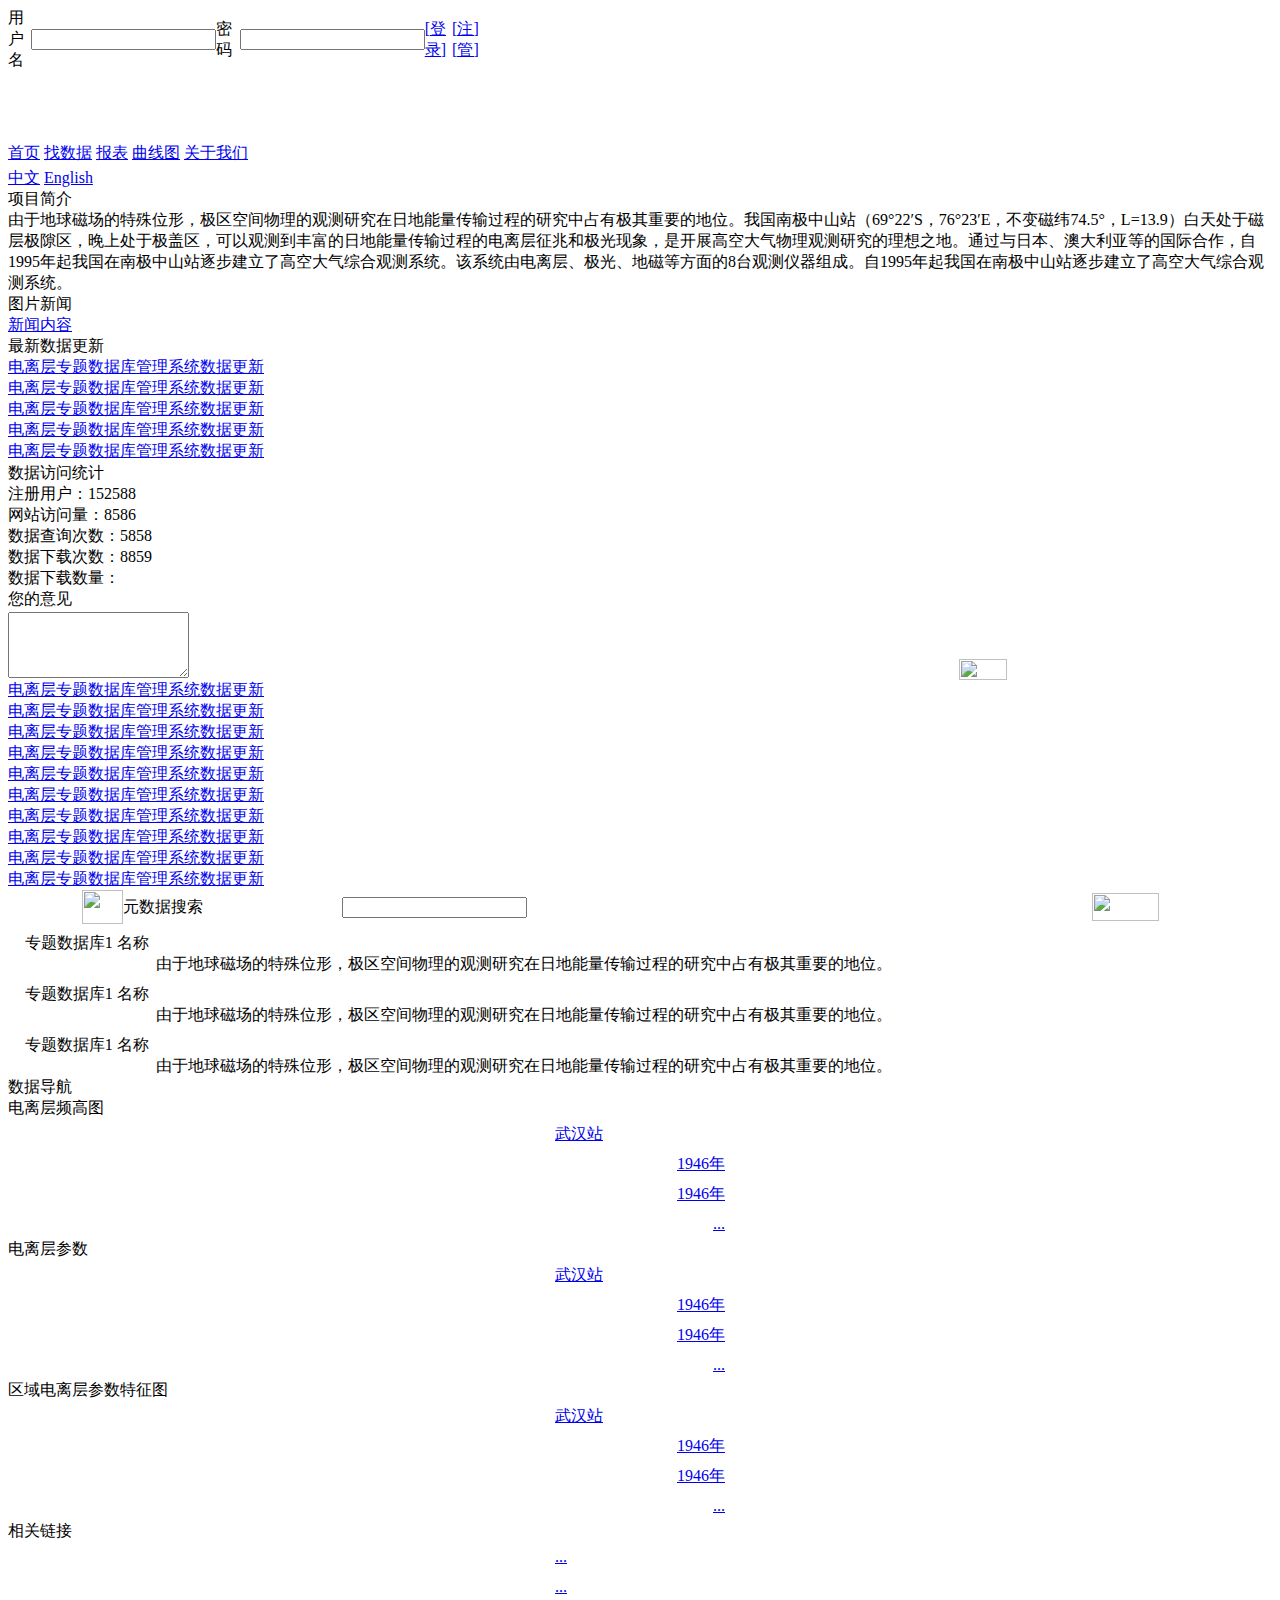
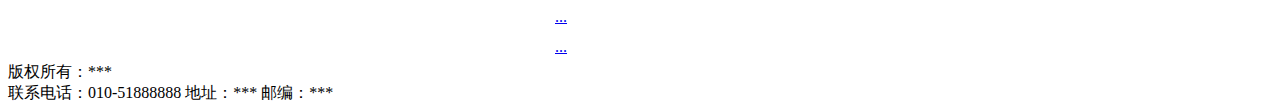
==== WebRoot/index.html @ f3375bb1 "添加管理员" ====
<!DOCTYPE html PUBLIC "-//W3C//DTD XHTML 1.0 Transitional//EN" "http://www.w3.org/TR/xhtml1/DTD/xhtml1-transitional.dtd">
<html xmlns="http://www.w3.org/1999/xhtml">
<head>
<meta http-equiv="Content-Type" content="text/html; charset=gb2312" />
<title>�����ר�����ݿ����ϵͳ</title>
<link href="images/1.css" type="text/css" rel="stylesheet" />
</head>

<body>
<div id="top">
<div class="top_right">
<table width="478" border="0" cellspacing="0" cellpadding="0">
  <tr>
    <td width="45" height="35" class="fontstyle1">�û���</td>
    <td width="152"><label>
      <input type="text" name="textfield" class="boxinput1" />
    </label></td>
    <td width="45" height="35" class="fontstyle1">����</td>
    <td width="152"><label>
      <input type="password" name="textfield" class="boxinput1" />
    </label></td>
    <td width="45"><a href="#" class="a1">[��¼]</a></td>
    <td width="55"><a href="#" class="a1">[ע]</a><a href="ht/index.do" class="a1" target="blank">[��]</a></td>
  </tr>
  <tr>
    <td height="67" colspan="6">&nbsp;</td>
    </tr>
  <tr>
    <td height="30" colspan="6">
	<div class="nav">
	<a href="#" class="a2 nav_float">��ҳ</a>
	<a href="#" class="a2 nav_float">������</a>
	<a href="#" class="a2 nav_float">����</a>
	<a href="#" class="a2 nav_float">����ͼ</a>
	<a href="#" class="a2 nav_float">��������</a>
	</div>
	
	</td>
    </tr>
</table>
</div><!--top�Ҳ����-->
<div class="top_language"><a href="javascript:;" class="a1">����</a>   <a href="javascript:;" class="a1">English</a> </div>
</div><!--top����-->

<div  id="right">
<div class="rightbox1">
<div class="title4">��Ŀ���</div>
���ڵ���ų�������λ�Σ������ռ������Ĺ۲��о����յ�����������̵��о���ռ�м�����Ҫ�ĵ�λ���ҹ��ϼ���ɽվ��69��22��S��76��23��E�������γ74.5�㣬L=13.9�����촦�ڴŲ㼫϶�������ϴ��ڼ����������Թ۲⵽�ḻ���յ�����������̵ĵ�������׺ͼ��������ǿ�չ�߿մ��������۲��о�������֮�ء�ͨ�����ձ����Ĵ����ǵȵĹ��ʺ�������1995�����ҹ����ϼ���ɽվ�𲽽����˸߿մ����ۺϹ۲�ϵͳ����ϵͳ�ɵ���㡢���⡢�شŵȷ����8̨�۲�������ɡ���1995�����ҹ����ϼ���ɽվ�𲽽����˸߿մ����ۺϹ۲�ϵͳ��</div>
<!--rightbox1 ��Ŀ��� ����-->
<div class="rightbox2">
<div class="rightbox2_1">
<div class="rightbox2_1_img"></div>
<div class="title5">ͼƬ����</div>
<div class="rightbox2_1_text"><a href="#" class="a2">��������</a></div>
</div><!--rightbox2_1 ����-->

<div class="rightbox2_2">
<div class="title6">�������ݸ���</div>
<div class="rightbox2_2_text">
<a href="#" class="a2">�����ר�����ݿ����ϵͳ���ݸ���</a><br />
<a href="#" class="a2">�����ר�����ݿ����ϵͳ���ݸ���</a><br />
<a href="#" class="a2">�����ר�����ݿ����ϵͳ���ݸ���</a><br />
<a href="#" class="a2">�����ר�����ݿ����ϵͳ���ݸ���</a><br />
<a href="#" class="a2">�����ר�����ݿ����ϵͳ���ݸ���</a>
</div>
</div><!--rightbox2_2 ����-->

<div class="rightbox2_3">
<div class="title6" style="margin-top:1px;">���ݷ���ͳ��</div>
<div class="rightbox2_3_text">
ע���û���152588<br />
��վ��������8586<br />
���ݲ�ѯ������5858<br />
�������ش�����8859<br />
��������������
</div>
</div><!--rightbox2_3 ����-->

<div class="rightbox2_4">
<div class="title7">�������</div>
<table width="99%" border="0" cellspacing="0" cellpadding="0">
  <tr>
    <td width="76%" height="70"><label>
      <textarea name="textarea" rows="4" class="textarea1"></textarea>
    </label></td>
    <td width="24%" valign="bottom"><a href="#"><img src="images/d10.jpg" width="48" height="21" border="0" /></a></td>
  </tr>
</table>
</div>
<!--rightbox2_4 ����-->
</div><!--rightbox2 ����-->
<div  class="rightbox3_1">
<div class="rightbox3_1_text">
<a href="#" class="a2">�����ר�����ݿ����ϵͳ���ݸ���</a><br />
<a href="#" class="a2">�����ר�����ݿ����ϵͳ���ݸ���</a><br />
<a href="#" class="a2">�����ר�����ݿ����ϵͳ���ݸ���</a><br />
<a href="#" class="a2">�����ר�����ݿ����ϵͳ���ݸ���</a><br />
<a href="#" class="a2">�����ר�����ݿ����ϵͳ���ݸ���</a>
</div>
<div class="rightbox3_1_text">
<a href="#" class="a2">�����ר�����ݿ����ϵͳ���ݸ���</a><br />
<a href="#" class="a2">�����ר�����ݿ����ϵͳ���ݸ���</a><br />
<a href="#" class="a2">�����ר�����ݿ����ϵͳ���ݸ���</a><br />
<a href="#" class="a2">�����ר�����ݿ����ϵͳ���ݸ���</a><br />
<a href="#" class="a2">�����ר�����ݿ����ϵͳ���ݸ���</a>
</div>
</div>

<div class="rightbox3_2"> 
 <table width="99%" border="0" cellspacing="0" cellpadding="0" class="rightbox3_2_m">
    <tr>
      <td width="46" height="34" align="right" class="fontstyle2" ><img src="images/d09.jpg" width="41" height="34" /></td>
      <td width="88" align="left" class="fontstyle2" >Ԫ��������</td>
      <td width="301"><label></label>
          <input type="text" name="textfield2" class="boxinput2" /></td>
      <td width="67"><a href="#"><img src="images/d08.jpg" width="67" height="28" border="0" /></a></td>
    </tr>
  </table>
  <!--��������-->
<table width="98%" border="0" align="center" cellpadding="0" cellspacing="0">
  <tr>
    <td height="30" colspan="2" valign="bottom" class="fontstyle2">&nbsp;ר�����ݿ�1 ����</td>
    </tr>
  <tr>
    <td width="135" ><div class="rightbox3_img"></div></td>
    <td><div class="rightbox3_text">���ڵ���ų�������λ�Σ������ռ������Ĺ۲��о����յ�����������̵��о���ռ�м�����Ҫ�ĵ�λ��</div></td>
  </tr>
    <tr>
    <td height="30" colspan="2" valign="bottom" class="fontstyle2">&nbsp;ר�����ݿ�1 ����</td>
    </tr>
  <tr>
    <td width="135" ><div class="rightbox3_img"></div></td>
    <td><div class="rightbox3_text">���ڵ���ų�������λ�Σ������ռ������Ĺ۲��о����յ�����������̵��о���ռ�м�����Ҫ�ĵ�λ��</div></td>
  </tr>  
  
    <tr>
    <td height="30" colspan="2" valign="bottom" class="fontstyle2">&nbsp;ר�����ݿ�1 ����</td>
    </tr>
  <tr>
    <td width="135" ><div class="rightbox3_img"></div></td>
    <td><div class="rightbox3_text">���ڵ���ų�������λ�Σ������ռ������Ĺ۲��о����յ�����������̵��о���ռ�м�����Ҫ�ĵ�λ��</div></td>
  </tr>
  
</table>

</div>
</div><!--right ����-->

<div  id="left">
<div class="title1">���ݵ���</div>
<div class="title2">�����Ƶ��ͼ</div>
<table width="170" border="0" align="center" cellpadding="0" cellspacing="0">
  <tr>
    <td height="30" class="fontstyle2"><a href="#" class="a3">�人վ</a></td>
  </tr>
  <tr>
    <td height="30" align="right" class="fontstyle2"><a href="#"  class="a3">1946��</a></td>
  </tr>
  <tr>
    <td height="30" align="right" class="fontstyle2"><a href="#"  class="a3">1946��</a></td>
  </tr>
  <tr>
     <td height="30" align="right" class="fontstyle2"><a href="#"  class="a3">...</a></td>
  </tr>
</table>
<div class="title2">��������</div>
<table width="170" border="0" align="center" cellpadding="0" cellspacing="0">
  <tr>
    <td height="30" class="fontstyle2"><a href="#" class="a3">�人վ</a></td>
  </tr>
  <tr>
    <td height="30" align="right" class="fontstyle2"><a href="#"  class="a3">1946��</a></td>
  </tr>
  <tr>
    <td height="30" align="right" class="fontstyle2"><a href="#"  class="a3">1946��</a></td>
  </tr>
  <tr>
     <td height="30" align="right" class="fontstyle2"><a href="#"  class="a3">...</a></td>
  </tr>
</table>
<div class="title2">���������������ͼ</div>
<table width="170" border="0" align="center" cellpadding="0" cellspacing="0">
  <tr>
    <td height="30" class="fontstyle2"><a href="#" class="a3">�人վ</a></td>
  </tr>
  <tr>
    <td height="30" align="right" class="fontstyle2"><a href="#"  class="a3">1946��</a></td>
  </tr>
  <tr>
    <td height="30" align="right" class="fontstyle2"><a href="#"  class="a3">1946��</a></td>
  </tr>
  <tr>
     <td height="30" align="right" class="fontstyle2"><a href="#"  class="a3">...</a></td>
  </tr>
</table>
<div class="title3">�������</div>
<table width="170" border="0" align="center" cellpadding="0" cellspacing="0">
  <tr>
    <td height="30" class="fontstyle2"><a href="#" class="a3">...</a></td>
  </tr>
  <tr>
    <td height="30" class="fontstyle2"><a href="#"  class="a3">...</a></td>
  </tr>
  <tr>
    <td height="30" class="fontstyle2"><a href="#"  class="a3">...</a></td>
  </tr>
  <tr>
    <td height="30" class="fontstyle2"><a href="#"  class="a3">...</a></td>
  </tr>
</table>
</div><!--left ����-->
<div id="bottom">
��Ȩ���У�***<br />
��ϵ�绰��010-51888888  ��ַ��*** �ʱࣺ***
</div>
</body>
</html>
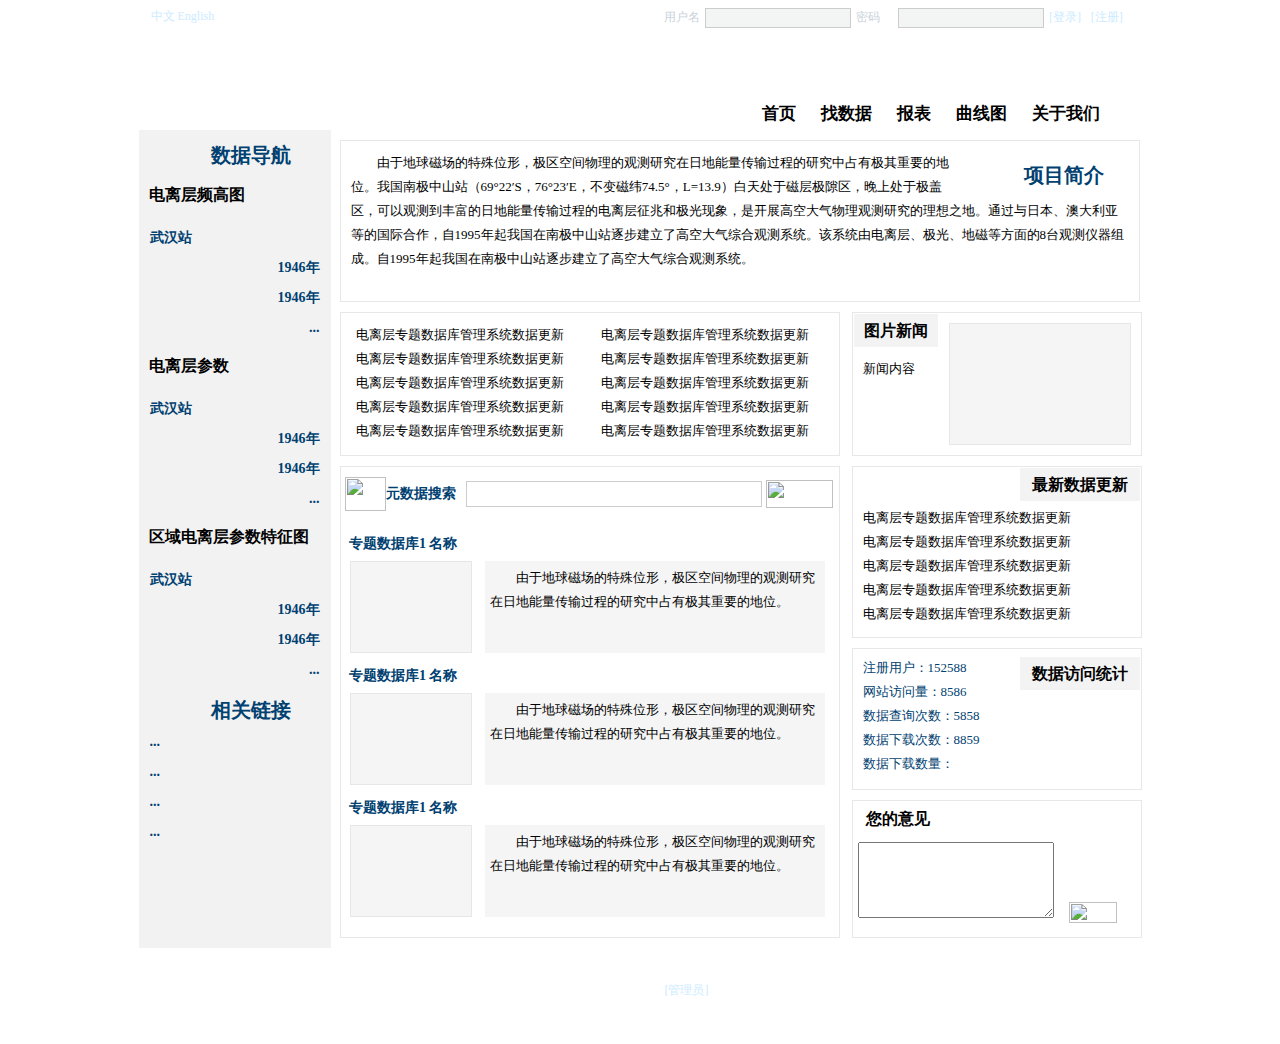
==== commit fa4c7922: "添加了一些功能的页面" ====
--- a/WebRoot/index.html
+++ b/WebRoot/index.html
@@ -20,7 +20,7 @@
       <input type="password" name="textfield" class="boxinput1" />
     </label></td>
     <td width="45"><a href="#" class="a1">[��¼]</a></td>
-    <td width="55"><a href="#" class="a1">[ע]</a><a href="ht/index.do" class="a1" target="blank">[��]</a></td>
+    <td width="55"><a href="#" class="a1">[ע��]</a></td>
   </tr>
   <tr>
     <td height="67" colspan="6">&nbsp;</td>
@@ -210,7 +210,7 @@
 </table>
 </div><!--left ����-->
 <div id="bottom">
-��Ȩ���У�***<br />
+��Ȩ���У�*** &nbsp;&nbsp;&nbsp;&nbsp;<a href="ht/index.do" class="a1" target="blank">[����Ա]</a><br />
 ��ϵ�绰��010-51888888  ��ַ��*** �ʱࣺ***
 </div>
 </body>
--- a/WebRoot/images/1.css
+++ b/WebRoot/images/1.css
@@ -0,0 +1,148 @@
+/* CSS Document */
+
+body{ margin:0 auto !important;
+padding:0 ;
+width:1003px;
+background:#ffffff;
+font-size:12px;
+}
+
+#top{ width:1003px;
+height:130px;
+overflow:hidden;
+background:url(d01.jpg) no-repeat;}
+
+#left{ width:192px;
+height:818px;
+background:#f2f2f2;
+float:left;
+margin-right:8px;
+}
+
+#right{ width:802px;
+height:818px;
+float:right;
+margin:0px;}
+
+.top_language{
+width:90px;
+height:18px;
+padding-left:12px;
+padding-top:8px;
+float:left; }
+
+.a1:link{ color:#cdebff; text-decoration:none; }
+.a1:visited{ color:#cdebff; text-decoration:none; }
+.a1:active{ color:#cdebff; text-decoration:none; }
+.a1:hover{ color:#ffffff; text-decoration:none; }
+
+.a2:link{ color:#000000; text-decoration:none; }
+.a2:visited{ color:#000000; text-decoration:none; }
+.a2:active{ color:#000000; text-decoration:none; }
+.a2:hover{ color:#003399; text-decoration:none; }
+
+.a3:link{ color:#004171; text-decoration:none; }
+.a3:visited{ color:#004171; text-decoration:none; }
+.a3:active{ color:#004171; text-decoration:none; }
+.a3:hover{ color:#999999; text-decoration:none; }
+
+.a4:link{ color: #FF6600; font-size:13px;}
+.a4:visited{ color: #FF6600; font-size:13px; }
+.a4:active{color: #FF6600; font-size:13px;}
+.a4:hover{ color: #990000; font-size:13px; }
+
+.top_right{
+width:478px;
+height:130px;
+float:right;
+}
+
+.fontstyle1{ color:#cad2db;}
+.fontstyle2{ color:#004171; font-size:14px; font-weight:bold; }
+.fontstyle3{ color: #CC3300;}
+.fontstyle4{ font-size:14px; }
+
+.boxinput1{ width:140px; height:14px; padding-top:3px; border:1px #cccccc solid; color:999999; font-size:14px; background:#f3f5f5;}
+.boxinput2{ width:290px; height:20px; padding-top:3px; border:1px #cccccc solid; color:999999; font-size:14px; background:#ffffff;}
+.boxinput3{ width:220px; height:20px; padding-top:3px; border:1px #cccccc solid; font-size:14px; background:#ffffff;}
+.boxinput4{ width:80px; height:20px; padding-top:3px; border:1px #cccccc solid; font-size:14px; background:#ffffff;}
+.y_img{ width:80px; height:24px; background:#EFEFEF;}
+
+
+.nav{ width:380px;
+height:30px;
+float:right;
+font-size:17px; 
+font-weight:bold; 
+}
+.nav_float{ float:left; margin-right:25px;}
+
+.title1{ width:120px; height:30px; background:url(d03.jpg) no-repeat;padding-left:72px; padding-top:12px; font-size:20px; font-weight:bold; color:#004171;}
+.title2{ width:180px; height:30px; background:url(d04.jpg) repeat-x;padding-left:10px; padding-top:13px; font-size:16px; font-weight:bold; margin-bottom:8px; }
+.title3{ width:120px; height:30px; background:url(d05.jpg) no-repeat;padding-left:72px; padding-top:12px; font-size:20px; font-weight:bold; color:#004171; }
+.title4{ width:105px; height:30px; background:url(d06.jpg) no-repeat; padding-left:65px; padding-top:12px; font-size:20px; font-weight:bold; color:#004171;margin-left:10px; margin-bottom:5px; float:right; text-indent:0em;}
+.title5{ width:84px; height:28px; background:#f3f3f3; text-align:center; padding-top:5px; font-size:16px; font-weight:bold; margin:1px 0px 10px 1px; }
+.title6{ width:120px; height:28px; background:#f3f3f3; text-align:center; padding-top:5px; font-size:16px; font-weight:bold; float:right; margin-top:1px; margin-right:1px;}
+.title7{ width:90px; height:20px; text-align:center; padding-top:5px; font-size:16px; font-weight:bold; margin:1px 1px 10px 0px; }
+
+
+
+.rightbox1{ width:778px; height:140px; border:1px solid #e7e7e7; margin-top:10px; line-height:24px; font-size:13px; padding:10px; text-indent:2em; margin-bottom:10px; overflow:hidden;}
+.rightbox2{ width:290px; height:560px; margin-left:10px; float:right; line-height:24px; font-size:13px;  }
+
+
+.rightbox2_1{ width:288px; height:142px;  border:1px solid #e7e7e7; margin-bottom:10px;}
+.rightbox2_1_img{ width:180px; height:120px; margin:10px;  background:#f5f5f5;  border:1px solid #e7e7e7; float:right;}
+.rightbox2_1_text{ width:75px; height:90px; margin-left:10px;  float:left;  }
+
+.rightbox2_2{ width:288px; height:170px;  border:1px solid #e7e7e7; margin-bottom:10px;}
+.rightbox2_2_text{ width:260px; height:150px; margin-left:10px; overflow:hidden; float:left; margin-top:5px; }
+
+.rightbox2_3{ width:288px; height:140px;  border:1px solid #e7e7e7; margin-bottom:10px;}
+.rightbox2_3_text{ width:150px; height:130px; margin-left:10px; overflow:hidden; float:left; color:#004171; }
+
+.rightbox2_4{ width:288px; height:136px;  border:1px solid #e7e7e7;  }
+
+.rightbox3_1{ width:498px; height:132px; line-height:24px; font-size:13px;  border:1px solid #e7e7e7; padding-top:10px; position:relative; overflow: hidden; margin-bottom:10px;}
+.rightbox3_1_text{ width:230px; height:130px; margin-left:15px; overflow:hidden; float:left; }
+.rightbox3_2{ width:498px; height:460px; line-height:24px; font-size:13px;  border:1px solid #e7e7e7; padding-top:10px; position:relative;  }
+.rightbox3_2_m{ margin-bottom:15px;}
+.rightbox3_img{ width:120px; height:90px; margin:5px ;  background:#f5f5f5;  border:1px solid #e7e7e7; }
+.rightbox3_text{ width:330px; height:82px; margin:5px;  background:#f5f5f5; text-indent:2em; padding:5px; overflow: hidden;}
+.textarea1{ width:190px; height:70px; margin:5px ;}
+#bottom{ clear:both; width:1003px; height:66px; background:url(d07.jpg) repeat-x; text-align:center; line-height:24px; color:#ffffff; padding-top:30px; }
+
+/*����ҳ��*/
+.title8{ width:772px; height:28px;padding-left:30px; padding-top:12px; font-size:20px; font-weight:bold; color:#004171; border-bottom: #004171 3px solid; margin-bottom:20px;}
+.newsbox{ width:748px;  height:700px; padding-left:20px;  border:1px solid #e7e7e7; margin:10px; padding-top:15px; padding-bottom:15px;}
+.newsbox li{ list-style:none; line-height:35px; border-bottom:#E7E7E7 1px dashed; padding-top:7px; padding-left:10px; font-size:14px; }
+.newspage{ width:700px; height:20px; text-align:right;  padding-top:18px; font-size:14px; color:#004171;}
+.newstext{  width:760px; height:600px; list-style:none; line-height:28px; padding-top:7px; padding-left:10px; font-size:14px; text-align:left; text-indent:2em;}
+.newstitle{  width:760px; height:20px; text-align:center; font-size:18px;  font-weight:bold; color:#000000; }
+.newsinfo{  width:760px; height:20px; text-align:center; font-size:13px; margin-top:10px; margin-bottom:10px; color:#004173;  }
+.news3text{ width:565px; height:110px; margin:10px;  border:1px solid #e7e7e7; text-indent:2em; padding:5px; overflow: hidden; }
+.table1{ width:750px; border:1px solid #e7e7e7; padding:10px; margin-left:20px;}
+
+
+/*��¼ҳ��*/
+#top2{ width:1003px;
+height:115px;
+overflow:hidden;
+background:url(d14.jpg) no-repeat;}
+
+.top_right2{
+width:478px;
+height:115px;
+float:right;
+}
+
+#content{ width:1003px; height:653px; background:#F6F6F6;}
+.loginbox{ width:1003px; height:400px; padding-top:150px; }
+.loginbox1{ width:1003px; height:400px; padding-top:80px; }
+.loginbox_bor{ border:#bfd0e1 3px solid; background:#ffffff; font-size:14px; width:400px; }
+.loginbox_bor2{ border:#bfd0e1 3px solid; background:#ffffff; font-size:14px; width:480px; }
+
+.menu{ width:903px; height:40px; background:url(d16.jpg) repeat-x; text-align:center; padding-left:100px; }
+.menutext{ width:97px;  padding-top:10px; background:url(d17.jpg) no-repeat;  font-size:16px; font-weight:bold; float:left; }
+.menutext1{ width:129px; height:30px; padding-top:10px; background:url(d18.jpg) no-repeat;  font-size:16px; font-weight:bold; float:left; }
+.select1{ width:220px; height:26px; border:1px #cccccc solid; }